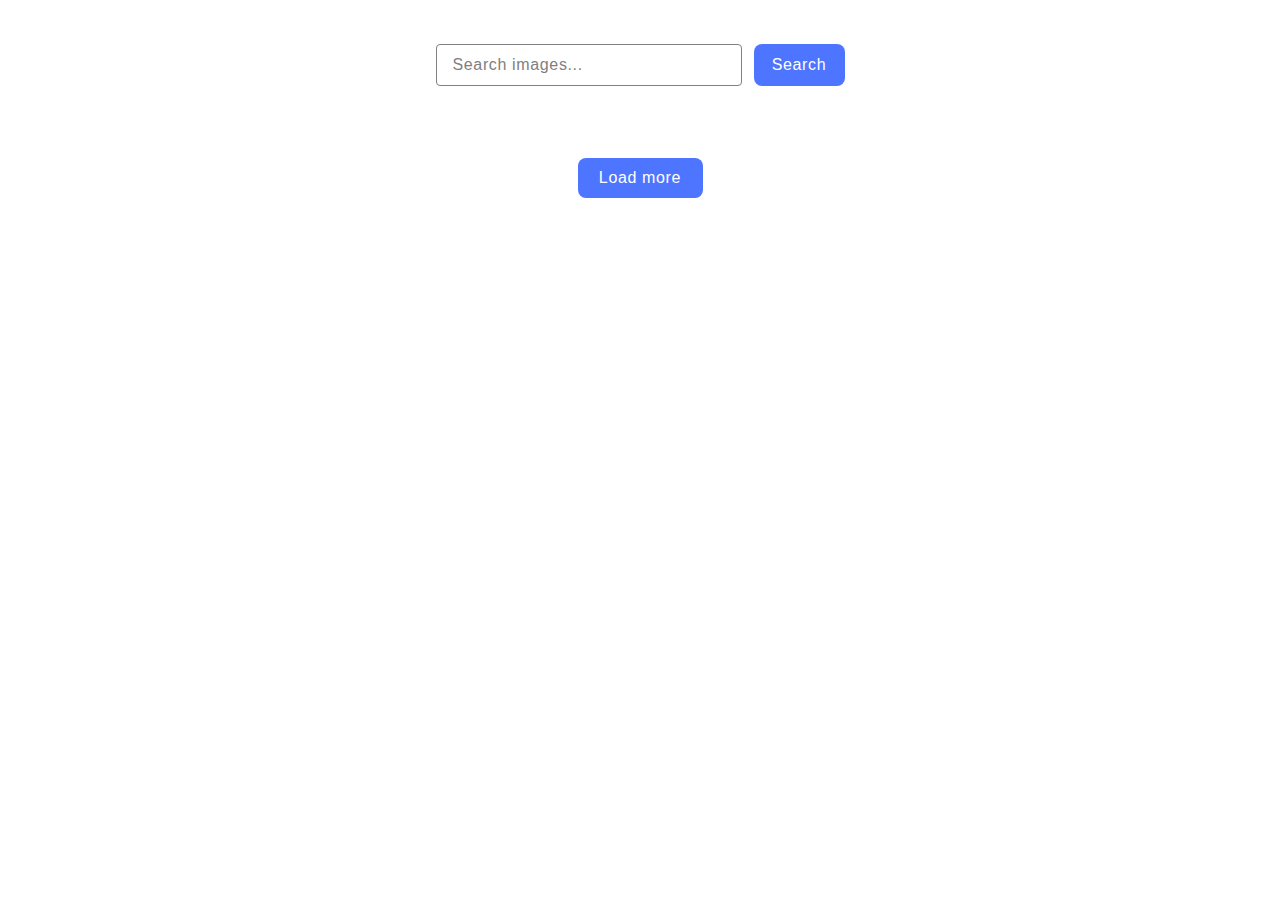
==== src/index.html @ 83d57af9 "first" ====
<!DOCTYPE html>
<html lang="en">
  <head>
    <meta charset="UTF-8" />
    <link rel="icon" type="image/svg+xml" href="/favicon.svg" />
    <meta name="viewport" content="width=device-width, initial-scale=1.0" />
    <title>Homework12</title>
    <link rel="stylesheet" href="./css/reset.css" />
    <link rel="stylesheet" href="./css/homework.css" />
  </head>
  <body>
    <section class="container">
      <div class="form-div">
        <form class="form">
          <input
            type="text"
            class="form-input"
            name="searchInput"
            placeholder="Search images..."
          />
          <button type="submit" class="form-button">Search</button>
        </form>
      </div>
      <ul class="gallery"></ul>

      <button type="submit" class="load-button">Load more</button>



    </section>
  <!-- <script type="module" src="/src/js/render-functions.js"></script> -->
    <script type="module" src="./main.js"></script>
  </body>
</html>
---- src/css/homework.css ----
.container {
  width: 100%;
  display: flex;
  justify-content: center;
  align-items: center;
  flex-direction: column;
}

.form-div {
  width: 100%;
  display: flex;
  justify-content: center;
  align-items: center;
}

.form {
  margin-top: 36px;
  margin-bottom: 36px;
  margin-left: auto;
  margin-right: auto;
}

.form-input {
  border: 1px solid #808080;
  border-radius: 4px;
  width: 272px;
  background-color: #fff;
  font-family: 'Montserrat', sans-serif;
  font-weight: 400;
  font-size: 16px;
  line-height: 1.5;
  letter-spacing: 0.04em;
  color: #808080;
  padding: 8px 16px;
  margin-right: 8px;
}

.form-input:hover {
  border: 1px solid #000;
}

.form-input:pressed {
  border: 1px solid #4e75ff;
}

.form-input::placeholder {
  font-family: 'Montserrat', sans-serif;
  font-weight: 400;
  font-size: 16px;
  line-height: 1.5;
  letter-spacing: 0.04em;
  color: #808080;
}

.form-button {
  border-radius: 8px;
  border: none;
  padding: 8px 16px;
  width: 91px;
  height: 42px;
  background-color: #4e75ff;
  font-family: 'Montserrat', sans-serif;
  font-weight: 500;
  font-size: 16px;
  line-height: 1.5;
  letter-spacing: 0.04em;
  color: #fff;
}

.form-button:hover {
  background-color: #6c8cff;
}

.gallery {
  display: flex;
  flex-wrap: wrap;
  column-gap: 24px;
  row-gap: 24px;
  justify-content: center;
  align-items: center;
  margin-bottom: 36px;
}

.gallery-item {
  border: 1px solid #808080;
}

.gallery-image {
  width: 360px;
  height: 152px;
  object-fit: cover;
}

.options-div {
  display: flex;
  gap: 36px;
  justify-content: center;
  align-items: center;
  width: 360px;
  height: 48px;
  background-color: #fff;
}

.item-div {
  display: flex;
  flex-direction: column;
  justify-content: center;
  align-items: center;
}

.item-div-name {
  font-family: 'Montserrat', sans-serif;
  font-weight: 600;
  font-size: 12px;
  line-height: 1.33333;
  letter-spacing: 0.04em;
  color: #2e2f42;
}

.item-div-text {
  font-family: 'Montserrat', sans-serif;
  font-weight: 400;
  font-size: 12px;
  line-height: 2;
  letter-spacing: 0.04em;
  color: #2e2f42;
}

.modal {
  cursor: pointer;
}

.loader {
  position: relative;
  width: 100px;
  height: 100px;
  margin-bottom: 36px;
}

.loader:before,
.loader:after {
  content: '';
  border-radius: 50%;
  position: absolute;
  inset: 0;
  box-shadow: 0 0 10px 2px rgba(0, 0, 0, 0.3) inset;
}

.loader:after {
  box-shadow: 0 2px 0 #4e75ff inset;
  animation: rotate 2s linear infinite;
}

@keyframes rotate {
  0% {
    transform: rotate(0);
  }
  100% {
    transform: rotate(360deg);
  }
}

.load-button {
  border: none;
  border-radius: 8px;
padding: 8px 16px;
width: 125px;
height: 40px;
background-color: #4e75ff;
font-family: "Montserrat", sans-serif;
font-weight: 500;
font-size: 16px;
line-height: 1.5;
letter-spacing: 0.04em;
color: #fff;
}

.hidden {
  display: none;
  opacity: 0;
}
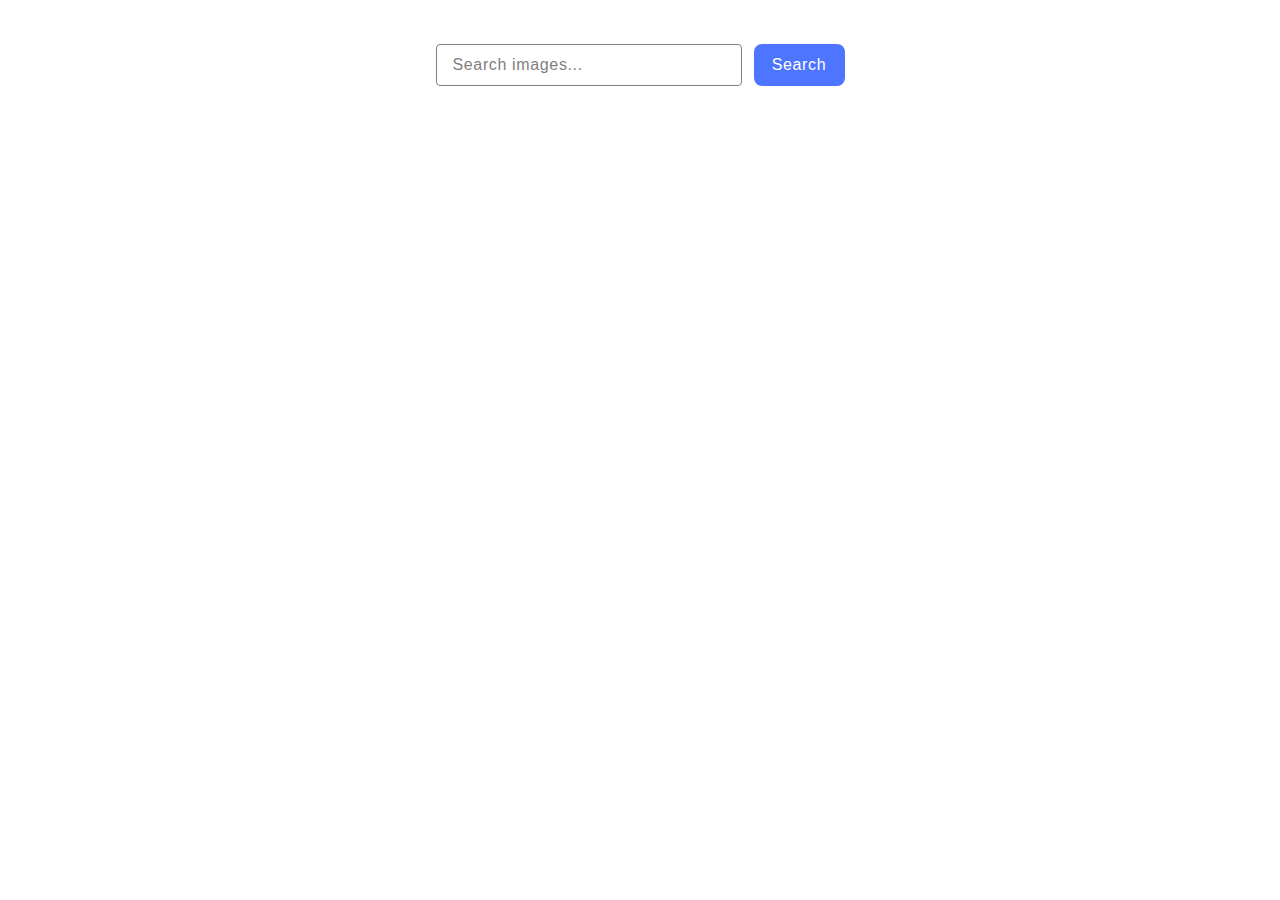
==== commit b821945f: "fin1" ====
--- a/src/index.html
+++ b/src/index.html
@@ -22,13 +22,8 @@
         </form>
       </div>
       <ul class="gallery"></ul>
-
-      <button type="submit" class="load-button">Load more</button>
-
-
-
+      <button type="submit" class="load-button hidden">Load more</button>
     </section>
-  <!-- <script type="module" src="/src/js/render-functions.js"></script> -->
     <script type="module" src="./main.js"></script>
   </body>
 </html>
--- a/src/css/homework.css
+++ b/src/css/homework.css
@@ -163,16 +163,17 @@
 .load-button {
   border: none;
   border-radius: 8px;
-padding: 8px 16px;
-width: 125px;
-height: 40px;
-background-color: #4e75ff;
-font-family: "Montserrat", sans-serif;
-font-weight: 500;
-font-size: 16px;
-line-height: 1.5;
-letter-spacing: 0.04em;
-color: #fff;
+  padding: 8px 16px;
+  width: 125px;
+  height: 40px;
+  background-color: #4e75ff;
+  font-family: 'Montserrat', sans-serif;
+  font-weight: 500;
+  font-size: 16px;
+  line-height: 1.5;
+  letter-spacing: 0.04em;
+  color: #fff;
+  margin-bottom: 36px;
 }
 
 .hidden {
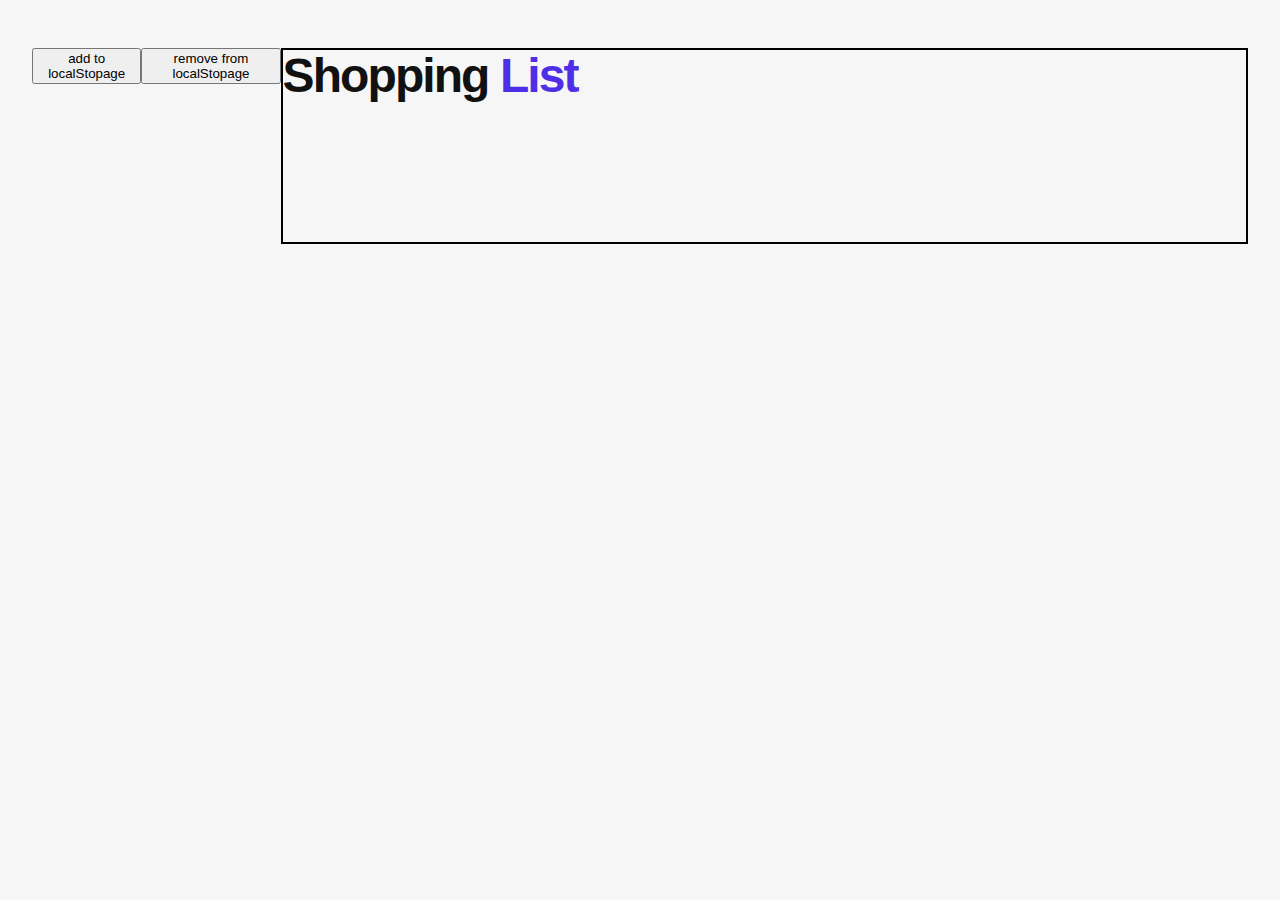
==== commit 8021bf3c: "js-project-first-start" ====
--- a/src/index.html
+++ b/src/index.html
@@ -1,4 +1,82 @@
 <!DOCTYPE html>
+<html lang="en">
+  <head>
+    <meta charset="UTF-8" />
+    <link rel="icon" type="image/svg+xml" href="/favicon.svg" />
+    <meta name="viewport" content="width=device-width, initial-scale=1.0" />
+    <title>Vanilla App Template</title>
+    <link rel="stylesheet" href="./css/homework.css" />
+  </head>
+  <body>
+
+<section class="container shopping-list-container">
+  <button class="techbutton">add to localStopage</button>
+  <button class="techbuttondel">remove from localStopage</button>
+        <div class="shopping-list">
+          <h1 class="shopping-list-title">
+            Shopping <span class="shopping-list-title-span">List</span>
+          </h1>
+          <!-- <p class="shopping-list-text">
+            This page is empty, add some books and proceed to order.
+          </p>
+          
+          <img
+            srcset="
+              ./img/empy-books-tab-desk-1x.png 1x,
+              ./img/empy-books-tab-desk-2x.png 2x
+            "
+            class="shopping-list-img"
+            src="./img/empty-books-mob.png"
+            alt="a lot of books"
+          /> -->
+        </div>
+      </section>
+
+
+
+    <script type="module" src="./main.js"></script>
+  </body>
+</html>
+
+
+
+
+
+
+
+
+
+
+
+
+
+
+
+
+
+
+
+
+
+
+
+
+
+
+
+
+
+
+
+
+
+
+
+
+
+
+
+<!-- <!DOCTYPE html>
 <html lang="en">
   <head>
     <meta charset="UTF-8" />
@@ -26,4 +104,4 @@
     </section>
     <script type="module" src="./main.js"></script>
   </body>
-</html>
+</html> -->
--- a/src/css/homework.css
+++ b/src/css/homework.css
@@ -1,4 +1,488 @@
+body {
+  background-color: #f6f6f6;
+  box-sizing: border-box;
+}
+
+h1,
+h2,
+h3,
+h4,
+h5,
+h6,
+p {
+  margin: 0;
+  padding: 0;
+}
+
+img {
+  display: block;
+  max-width: 100%;
+  height: auto;
+}
+
+
+/* ===============Styles reset2============================ */
+h1,
+h2,
+h3,
+h4,
+h5,
+h6,
+p {
+  margin: 0;
+}
+
+p:last-child {
+  margin-bottom: 0;
+}
+
+ul {
+  margin: 0;
+  padding: 0;
+  list-style: none;
+}
+
+a {
+  color: currentColor;
+  text-decoration: none;
+}
+
+button {
+  cursor: pointer;
+}
+
+img {
+  display: block;
+  max-width: 100%;
+  height: auto;
+}
+
+ul {
+  list-style-type: none;
+}
+
+main {
+  background-color: #e0e0e0;
+}
+
+
+
+
+
+
+/* ===============Styles shopping-list empty============================ */
+
 .container {
+  max-width: 375px;
+  margin: 0 auto;
+  padding: 40px 20px 80px;
+}
+
+.shopping-list-container {
+  align-items: flex-start;
+  padding-bottom: 40px;
+  display: flex;
+}
+
+.shopping-list {
+  width: 100%;
+  border: 2px solid black;
+}
+.shopping-list-title {
+  font-family: "DM Sans", sans-serif;
+  font-weight: 700;
+  font-size: 32px;
+  line-height: 1.19;
+  letter-spacing: -0.04em;
+  color: #111;
+  margin-bottom: 120px;
+}
+.shopping-list-title-span {
+  font-family: "DM Sans", sans-serif;
+  font-size: 32px;
+  line-height: 1.19;
+  letter-spacing: -0.04em;
+  color: #4f2ee8;
+  padding: 0;
+}
+.shopping-list-text {
+  font-family: "DM Sans", sans-serif;
+  font-weight: 400;
+  font-size: 14px;
+  line-height: 1.28571;
+  letter-spacing: -0.02em;
+  text-align: center;
+  color: rgba(0, 0, 0, 0.6);
+  margin: 0 auto;
+  margin-bottom: 14px;
+  width: 244px;
+}
+
+.shopping-list-img {
+  width: 265px;
+  height: 198px;
+  margin: 0 auto;
+}
+
+/* from 768px */
+
+@media screen and (min-width: 768px) {
+  .container {
+    max-width: 768px;
+  }
+
+  .shopping-list-title {
+    font-size: 48px;
+    line-height: 1.08333;
+    letter-spacing: -0.04em;
+    margin-bottom: 140px;
+  }
+
+  .shopping-list-title-span {
+    font-size: 48px;
+    line-height: 1.08333;
+    letter-spacing: -0.04em;
+  }
+
+  .shopping-list-text {
+    font-size: 18px;
+    line-height: 1.33333;
+    letter-spacing: -0.02em;
+    margin-bottom: 20px;
+  }
+  .shopping-list-img {
+    width: 322px;
+    height: 241px;
+  }
+}
+
+/* from 1280px */
+
+@media screen and (min-width: 1394px) {
+  .container {
+    min-width: 1394px;
+  }
+}
+
+
+/* ===============Styles shopping-list 2============================ */
+
+
+.books {
+  display: flex;
+  flex-direction: column;
+  gap: 20px;
+}
+.container {
+  max-width: 374.9px;
+  margin: 0 auto;
+  padding: 40px 20px 80px;
+}
+.shoplist-container {
+  align-items: flex-start;
+  padding-bottom: 40px;
+  display: flex;
+}
+.shopping-list {
+  width: 100%;
+}
+.shopping-list-title {
+  font-family: "DM Sans", sans-serif;
+  font-weight: 700;
+  font-size: 32px;
+  line-height: 1.1875;
+  letter-spacing: -0.04em;
+  color: #111;
+}
+.shopping-list-title-span {
+  font-family: "DM Sans", sans-serif;
+  font-weight: 700;
+  font-size: 32px;
+  line-height: 1.1875;
+  letter-spacing: -0.04em;
+  color: #4f2ee8;
+}
+.shopinglist-cart {
+}
+.shoppinglist-list {
+  height: 740px;
+  width: 100%;
+  flex-direction: column;
+  gap: 20px;
+  margin-top: 40px;
+  display: flex;
+}
+.shoppinglist-book {
+  background: #fff;
+  border: 2px solid #4f2ee866;
+  border-radius: 16px;
+  gap: 14px;
+  padding: 14px;
+  display: flex;
+  position: relative;
+  overflow: hidden;
+}
+.shoppinglist-book-image {
+  min-width: 100px;
+  height: 142px;
+  object-fit: cover;
+  border-radius: 8px;
+}
+.shoppinglist-cart-content {
+  width: 100%;
+  flex-direction: column;
+  display: flex;
+}
+.shoppinglist-book-title {
+  max-width: 144px;
+  width: 100%;
+  letter-spacing: -0.04em;
+  text-transform: uppercase;
+  white-space: nowrap;
+  text-overflow: ellipsis;
+  color: #111;
+  font-size: 16px;
+  font-weight: 700;
+  line-height: 1.12;
+  display: block;
+  overflow: hidden;
+  font-family: "DM Sans", sans-serif;
+}
+.shoppinglist-book-category {
+  max-width: 156px;
+  letter-spacing: 0.03em;
+  white-space: nowrap;
+  text-overflow: ellipsis;
+  color: #b4afaf;
+  margin-top: 4px;
+  font-size: 12px;
+  font-weight: 400;
+  line-height: 1.17;
+  display: block;
+  overflow: hidden;
+  font-family: "DM Sans", sans-serif;
+}
+.shoppinglist-book-description {
+  width: 100%;
+  max-width: 193px;
+  max-height: 68px;
+  letter-spacing: -0.04em;
+  -webkit-line-clamp: 3;
+  max-height: 3.9em;
+  text-overflow: ellipsis;
+  color: #111;
+  -webkit-box-orient: vertical;
+  margin-top: 8px;
+  font-size: 14px;
+  font-weight: 400;
+  line-height: 1.29;
+  display: -webkit-box;
+  overflow: hidden;
+  font-family: "DM Sans", sans-serif;
+}
+.shoppinglist-low-div {
+  flex-grow: 1;
+  justify-content: space-between;
+  align-items: flex-end;
+  margin-top: 14px;
+  display: flex;
+}
+.shoppinglist-book-author {
+  max-width: 95px;
+  letter-spacing: -0.04em;
+  white-space: nowrap;
+  text-overflow: ellipsis;
+  color: #b4afaf;
+  font-size: 12px;
+  font-style: italic;
+  font-weight: 400;
+  line-height: 1.17;
+  overflow: hidden;
+  font-family: "DM Sans", sans-serif;
+}
+.shoppinglist-book-low-ul {
+  filter: grayscale();
+  align-items: center;
+  gap: 8px;
+  display: flex;
+}
+.shoppinglist-book-low-li-amazon {
+}
+.shopping-amazon-link {
+}
+.shopping-listamazon-img {
+  width: 32px;
+  height: 11px;
+}
+.shoppinglist-book-low-li-apple {
+}
+.shopping-apple-link {
+}
+.shopping-apple-img {
+  width: 16px;
+  height: 16px;
+}
+
+.shoppinglist-book-deletebutton {
+  z-index: 10;
+  width: 28px;
+  height: 28px;
+  fill: #fff;
+  cursor: pointer;
+  background-color: #4f2ee8;
+  border: none;
+  border-radius: 50%;
+  justify-content: center;
+  align-items: center;
+  padding: 6px;
+  transition: background-color 0.5s cubic-bezier(0.4, 0, 0.2, 1);
+  display: flex;
+  position: absolute;
+  top: 14px;
+  right: 14px;
+}
+.shoppinglist-btn-svg {
+  pointer-events: none;
+  margin: 0;
+  padding: 0;
+  display: block;
+}
+
+/* ===================from 768px==================================== */
+
+@media screen and (min-width: 768px) {
+  .container {
+    max-width: 1023.9px;
+    padding: 40px 32px 100px;
+  }
+  .shoplist-container {
+    margin-top: 0;
+  }
+  .shopping-list-title {
+    font-size: 48px;
+    line-height: 1.08;
+  }
+  .shopping-list-title-span {
+    font-size: 48px;
+    line-height: 1.08;
+  }
+
+  .shoppinglist-list {
+    height: 679px;
+  }
+  .shoppinglist-book {
+    gap: 24px;
+    padding: 24px;
+  }
+  .shoppinglist-book-image {
+    min-width: 116px;
+    height: 165px;
+  }
+  .shoppinglist-book-title {
+    max-width: 460px;
+  }
+  .shoppinglist-book-category {
+    max-width: 460px;
+  }
+  .shoppinglist-book-description {
+    max-width: none;
+    max-height: 68px;
+    margin-top: 14px;
+  }
+  .shoppinglist-low-div {
+    margin-top: 32px;
+  }
+  .shoppinglist-book-low-ul {
+    gap: 16px;
+  }
+  .shopping-listamazon-img {
+    width: 48px;
+    height: 15px;
+  }
+  .shopping-apple-img {
+    width: 28px;
+    height: 27px;
+  }
+  .shoppinglist-book-deletebutton {
+    width: 34px;
+    height: 34px;
+    padding: 8px;
+    top: 24px;
+    right: 24px;
+  }
+}
+
+/* ===================from 1024px==================================== */
+
+@media screen and (min-width: 1024px) {
+  .shoplist-container {
+    gap: 40px;
+  }
+  .container {
+    max-width: 1440px;
+    padding: 40px 24px 100px;
+  }
+  .shoppinglist-book-title {
+    max-width: 745px;
+  }
+  .shoppinglist-book-category {
+    max-width: 745px;
+  }
+  /* =====пример support ============= */
+  .suppurt-box {
+    height: 474px;
+    width: 356px;
+    box-shadow: 0 10px 10px 0 rgba(245, 245, 247, 0.1);
+    background: radial-gradient(
+      189.32% 190.93% at 59.76% -23.42%,
+      rgb(79, 46, 232) 18.02733987569809%,
+      rgb(255, 255, 255) 100%
+    );
+    border-radius: 16px;
+    padding: 24px 40px;
+  }
+}
+
+
+
+
+
+
+
+
+
+
+
+
+
+
+
+
+
+
+
+
+
+
+
+
+
+
+
+
+
+
+
+
+
+
+
+
+
+
+
+
+/* .container {
   width: 100%;
   display: flex;
   justify-content: center;
@@ -179,4 +663,4 @@
 .hidden {
   display: none;
   opacity: 0;
-}
+} */
--- a/src/css/homework.css
+++ b/src/css/homework.css
@@ -1,4 +1,488 @@
+body {
+  background-color: #f6f6f6;
+  box-sizing: border-box;
+}
+
+h1,
+h2,
+h3,
+h4,
+h5,
+h6,
+p {
+  margin: 0;
+  padding: 0;
+}
+
+img {
+  display: block;
+  max-width: 100%;
+  height: auto;
+}
+
+
+/* ===============Styles reset2============================ */
+h1,
+h2,
+h3,
+h4,
+h5,
+h6,
+p {
+  margin: 0;
+}
+
+p:last-child {
+  margin-bottom: 0;
+}
+
+ul {
+  margin: 0;
+  padding: 0;
+  list-style: none;
+}
+
+a {
+  color: currentColor;
+  text-decoration: none;
+}
+
+button {
+  cursor: pointer;
+}
+
+img {
+  display: block;
+  max-width: 100%;
+  height: auto;
+}
+
+ul {
+  list-style-type: none;
+}
+
+main {
+  background-color: #e0e0e0;
+}
+
+
+
+
+
+
+/* ===============Styles shopping-list empty============================ */
+
 .container {
+  max-width: 375px;
+  margin: 0 auto;
+  padding: 40px 20px 80px;
+}
+
+.shopping-list-container {
+  align-items: flex-start;
+  padding-bottom: 40px;
+  display: flex;
+}
+
+.shopping-list {
+  width: 100%;
+  border: 2px solid black;
+}
+.shopping-list-title {
+  font-family: "DM Sans", sans-serif;
+  font-weight: 700;
+  font-size: 32px;
+  line-height: 1.19;
+  letter-spacing: -0.04em;
+  color: #111;
+  margin-bottom: 120px;
+}
+.shopping-list-title-span {
+  font-family: "DM Sans", sans-serif;
+  font-size: 32px;
+  line-height: 1.19;
+  letter-spacing: -0.04em;
+  color: #4f2ee8;
+  padding: 0;
+}
+.shopping-list-text {
+  font-family: "DM Sans", sans-serif;
+  font-weight: 400;
+  font-size: 14px;
+  line-height: 1.28571;
+  letter-spacing: -0.02em;
+  text-align: center;
+  color: rgba(0, 0, 0, 0.6);
+  margin: 0 auto;
+  margin-bottom: 14px;
+  width: 244px;
+}
+
+.shopping-list-img {
+  width: 265px;
+  height: 198px;
+  margin: 0 auto;
+}
+
+/* from 768px */
+
+@media screen and (min-width: 768px) {
+  .container {
+    max-width: 768px;
+  }
+
+  .shopping-list-title {
+    font-size: 48px;
+    line-height: 1.08333;
+    letter-spacing: -0.04em;
+    margin-bottom: 140px;
+  }
+
+  .shopping-list-title-span {
+    font-size: 48px;
+    line-height: 1.08333;
+    letter-spacing: -0.04em;
+  }
+
+  .shopping-list-text {
+    font-size: 18px;
+    line-height: 1.33333;
+    letter-spacing: -0.02em;
+    margin-bottom: 20px;
+  }
+  .shopping-list-img {
+    width: 322px;
+    height: 241px;
+  }
+}
+
+/* from 1280px */
+
+@media screen and (min-width: 1394px) {
+  .container {
+    min-width: 1394px;
+  }
+}
+
+
+/* ===============Styles shopping-list 2============================ */
+
+
+.books {
+  display: flex;
+  flex-direction: column;
+  gap: 20px;
+}
+.container {
+  max-width: 374.9px;
+  margin: 0 auto;
+  padding: 40px 20px 80px;
+}
+.shoplist-container {
+  align-items: flex-start;
+  padding-bottom: 40px;
+  display: flex;
+}
+.shopping-list {
+  width: 100%;
+}
+.shopping-list-title {
+  font-family: "DM Sans", sans-serif;
+  font-weight: 700;
+  font-size: 32px;
+  line-height: 1.1875;
+  letter-spacing: -0.04em;
+  color: #111;
+}
+.shopping-list-title-span {
+  font-family: "DM Sans", sans-serif;
+  font-weight: 700;
+  font-size: 32px;
+  line-height: 1.1875;
+  letter-spacing: -0.04em;
+  color: #4f2ee8;
+}
+.shopinglist-cart {
+}
+.shoppinglist-list {
+  height: 740px;
+  width: 100%;
+  flex-direction: column;
+  gap: 20px;
+  margin-top: 40px;
+  display: flex;
+}
+.shoppinglist-book {
+  background: #fff;
+  border: 2px solid #4f2ee866;
+  border-radius: 16px;
+  gap: 14px;
+  padding: 14px;
+  display: flex;
+  position: relative;
+  overflow: hidden;
+}
+.shoppinglist-book-image {
+  min-width: 100px;
+  height: 142px;
+  object-fit: cover;
+  border-radius: 8px;
+}
+.shoppinglist-cart-content {
+  width: 100%;
+  flex-direction: column;
+  display: flex;
+}
+.shoppinglist-book-title {
+  max-width: 144px;
+  width: 100%;
+  letter-spacing: -0.04em;
+  text-transform: uppercase;
+  white-space: nowrap;
+  text-overflow: ellipsis;
+  color: #111;
+  font-size: 16px;
+  font-weight: 700;
+  line-height: 1.12;
+  display: block;
+  overflow: hidden;
+  font-family: "DM Sans", sans-serif;
+}
+.shoppinglist-book-category {
+  max-width: 156px;
+  letter-spacing: 0.03em;
+  white-space: nowrap;
+  text-overflow: ellipsis;
+  color: #b4afaf;
+  margin-top: 4px;
+  font-size: 12px;
+  font-weight: 400;
+  line-height: 1.17;
+  display: block;
+  overflow: hidden;
+  font-family: "DM Sans", sans-serif;
+}
+.shoppinglist-book-description {
+  width: 100%;
+  max-width: 193px;
+  max-height: 68px;
+  letter-spacing: -0.04em;
+  -webkit-line-clamp: 3;
+  max-height: 3.9em;
+  text-overflow: ellipsis;
+  color: #111;
+  -webkit-box-orient: vertical;
+  margin-top: 8px;
+  font-size: 14px;
+  font-weight: 400;
+  line-height: 1.29;
+  display: -webkit-box;
+  overflow: hidden;
+  font-family: "DM Sans", sans-serif;
+}
+.shoppinglist-low-div {
+  flex-grow: 1;
+  justify-content: space-between;
+  align-items: flex-end;
+  margin-top: 14px;
+  display: flex;
+}
+.shoppinglist-book-author {
+  max-width: 95px;
+  letter-spacing: -0.04em;
+  white-space: nowrap;
+  text-overflow: ellipsis;
+  color: #b4afaf;
+  font-size: 12px;
+  font-style: italic;
+  font-weight: 400;
+  line-height: 1.17;
+  overflow: hidden;
+  font-family: "DM Sans", sans-serif;
+}
+.shoppinglist-book-low-ul {
+  filter: grayscale();
+  align-items: center;
+  gap: 8px;
+  display: flex;
+}
+.shoppinglist-book-low-li-amazon {
+}
+.shopping-amazon-link {
+}
+.shopping-listamazon-img {
+  width: 32px;
+  height: 11px;
+}
+.shoppinglist-book-low-li-apple {
+}
+.shopping-apple-link {
+}
+.shopping-apple-img {
+  width: 16px;
+  height: 16px;
+}
+
+.shoppinglist-book-deletebutton {
+  z-index: 10;
+  width: 28px;
+  height: 28px;
+  fill: #fff;
+  cursor: pointer;
+  background-color: #4f2ee8;
+  border: none;
+  border-radius: 50%;
+  justify-content: center;
+  align-items: center;
+  padding: 6px;
+  transition: background-color 0.5s cubic-bezier(0.4, 0, 0.2, 1);
+  display: flex;
+  position: absolute;
+  top: 14px;
+  right: 14px;
+}
+.shoppinglist-btn-svg {
+  pointer-events: none;
+  margin: 0;
+  padding: 0;
+  display: block;
+}
+
+/* ===================from 768px==================================== */
+
+@media screen and (min-width: 768px) {
+  .container {
+    max-width: 1023.9px;
+    padding: 40px 32px 100px;
+  }
+  .shoplist-container {
+    margin-top: 0;
+  }
+  .shopping-list-title {
+    font-size: 48px;
+    line-height: 1.08;
+  }
+  .shopping-list-title-span {
+    font-size: 48px;
+    line-height: 1.08;
+  }
+
+  .shoppinglist-list {
+    height: 679px;
+  }
+  .shoppinglist-book {
+    gap: 24px;
+    padding: 24px;
+  }
+  .shoppinglist-book-image {
+    min-width: 116px;
+    height: 165px;
+  }
+  .shoppinglist-book-title {
+    max-width: 460px;
+  }
+  .shoppinglist-book-category {
+    max-width: 460px;
+  }
+  .shoppinglist-book-description {
+    max-width: none;
+    max-height: 68px;
+    margin-top: 14px;
+  }
+  .shoppinglist-low-div {
+    margin-top: 32px;
+  }
+  .shoppinglist-book-low-ul {
+    gap: 16px;
+  }
+  .shopping-listamazon-img {
+    width: 48px;
+    height: 15px;
+  }
+  .shopping-apple-img {
+    width: 28px;
+    height: 27px;
+  }
+  .shoppinglist-book-deletebutton {
+    width: 34px;
+    height: 34px;
+    padding: 8px;
+    top: 24px;
+    right: 24px;
+  }
+}
+
+/* ===================from 1024px==================================== */
+
+@media screen and (min-width: 1024px) {
+  .shoplist-container {
+    gap: 40px;
+  }
+  .container {
+    max-width: 1440px;
+    padding: 40px 24px 100px;
+  }
+  .shoppinglist-book-title {
+    max-width: 745px;
+  }
+  .shoppinglist-book-category {
+    max-width: 745px;
+  }
+  /* =====пример support ============= */
+  .suppurt-box {
+    height: 474px;
+    width: 356px;
+    box-shadow: 0 10px 10px 0 rgba(245, 245, 247, 0.1);
+    background: radial-gradient(
+      189.32% 190.93% at 59.76% -23.42%,
+      rgb(79, 46, 232) 18.02733987569809%,
+      rgb(255, 255, 255) 100%
+    );
+    border-radius: 16px;
+    padding: 24px 40px;
+  }
+}
+
+
+
+
+
+
+
+
+
+
+
+
+
+
+
+
+
+
+
+
+
+
+
+
+
+
+
+
+
+
+
+
+
+
+
+
+
+
+
+
+/* .container {
   width: 100%;
   display: flex;
   justify-content: center;
@@ -179,4 +663,4 @@
 .hidden {
   display: none;
   opacity: 0;
-}
+} */
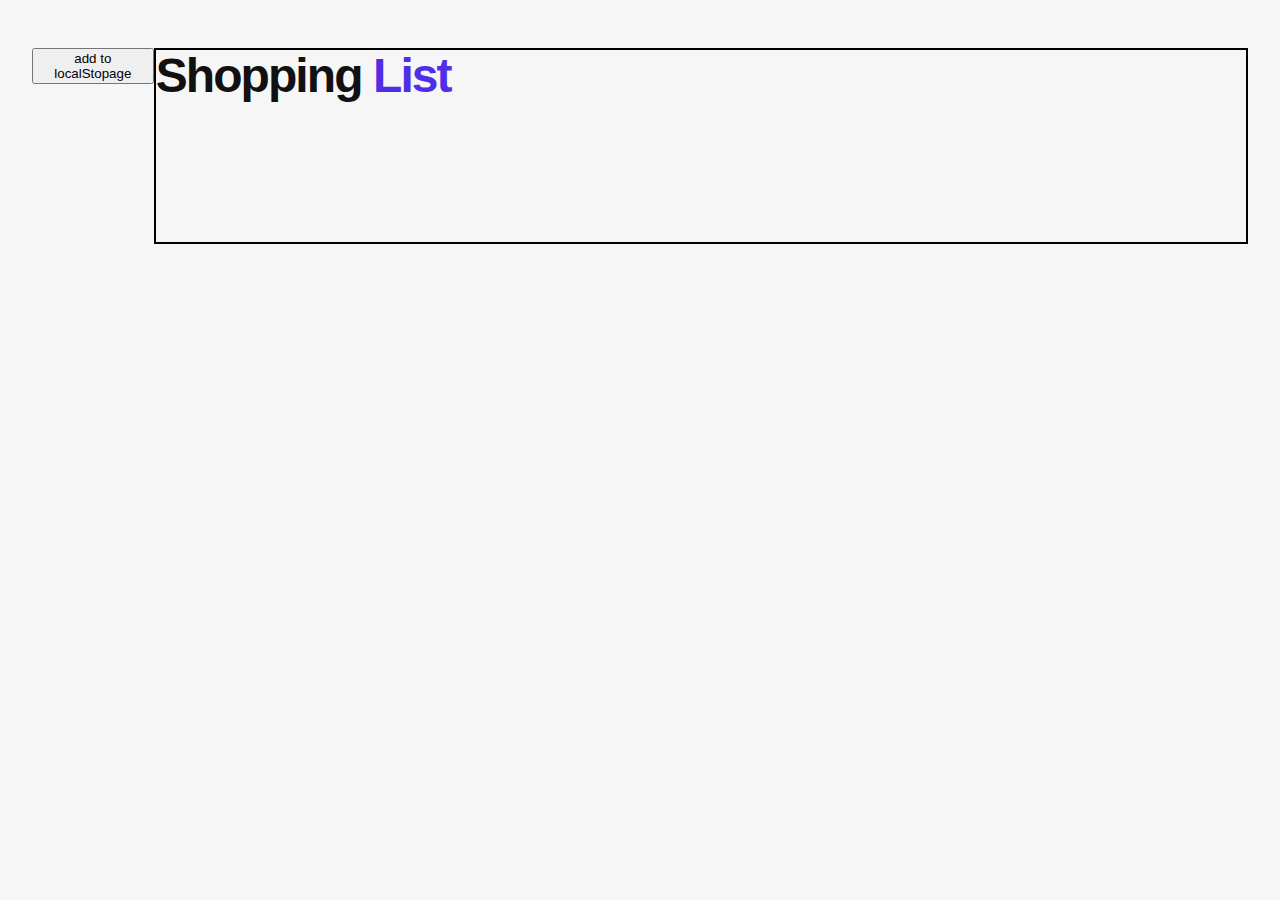
==== commit 64703f6a: "third" ====
--- a/src/index.html
+++ b/src/index.html
@@ -11,7 +11,7 @@
 
 <section class="container shopping-list-container">
   <button class="techbutton">add to localStopage</button>
-  <button class="techbuttondel">remove from localStopage</button>
+  <!-- <button class="techbuttondel">remove from localStopage</button> -->
         <div class="shopping-list">
           <h1 class="shopping-list-title">
             Shopping <span class="shopping-list-title-span">List</span>
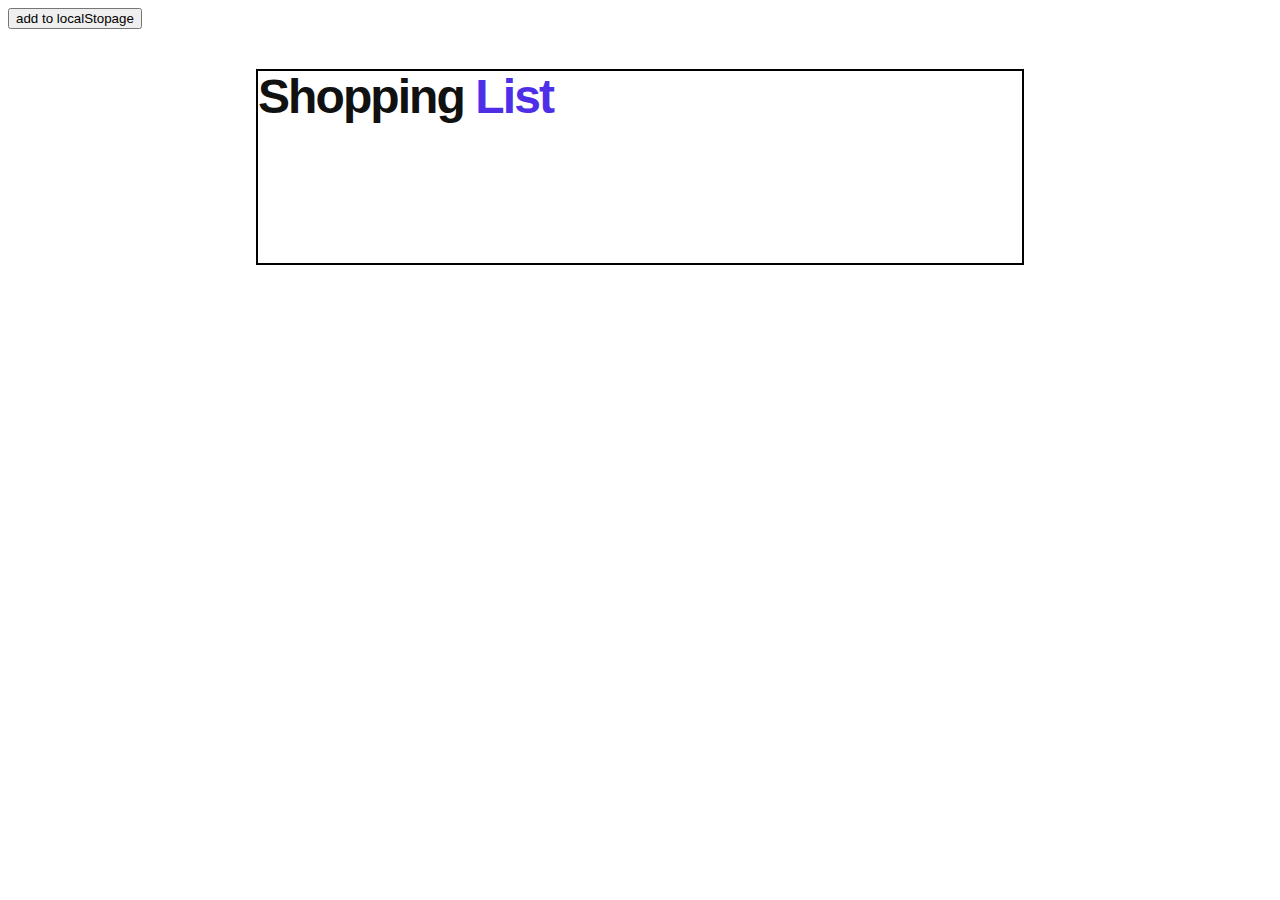
==== commit 000ef8fd: "add newhtml" ====
--- a/src/index.html
+++ b/src/index.html
@@ -9,29 +9,28 @@
   </head>
   <body>
 
+    <button class="techbutton">add to localStopage</button>
+
+    
 <section class="container shopping-list-container">
-  <button class="techbutton">add to localStopage</button>
-  <!-- <button class="techbuttondel">remove from localStopage</button> -->
-        <div class="shopping-list">
-          <h1 class="shopping-list-title">
-            Shopping <span class="shopping-list-title-span">List</span>
-          </h1>
-          <!-- <p class="shopping-list-text">
-            This page is empty, add some books and proceed to order.
-          </p>
-          
-          <img
-            srcset="
-              ./img/empy-books-tab-desk-1x.png 1x,
-              ./img/empy-books-tab-desk-2x.png 2x
-            "
-            class="shopping-list-img"
-            src="./img/empty-books-mob.png"
-            alt="a lot of books"
-          /> -->
-        </div>
-      </section>
-
+  <div class="shopping-list">
+    <h1 class="shopping-list-title">
+      Shopping <span class="shopping-list-title-span">List</span>
+    </h1>
+    <!-- <p class="shopping-list-text">
+      This page is empty, add some books and proceed to order.
+    </p>
+    <img
+      srcset="
+        ./img/shopping-list/empy-books-tab-desk-1x.png 1x,
+        ./img/shopping-list/empy-books-tab-desk-2x.png 2x
+      "
+      class="shopping-list-img"
+      src="./img/shopping-list/empty-books-mob.png"
+      alt="a lot of books"
+    /> -->
+  </div>
+</section>
 
 
     <script type="module" src="./main.js"></script>
@@ -73,7 +72,7 @@
 
 
 
-
+<!-- ДОМАШКА12 -->
 
 
 <!-- <!DOCTYPE html>
--- a/src/css/homework.css
+++ b/src/css/homework.css
@@ -1,8 +1,4 @@
-body {
-  background-color: #f6f6f6;
-  box-sizing: border-box;
-}
-
+/* Reset styles */
 h1,
 h2,
 h3,
@@ -11,7 +7,25 @@
 h6,
 p {
   margin: 0;
+}
+
+p:last-child {
+  margin-bottom: 0;
+}
+
+ul {
+  margin: 0;
   padding: 0;
+  list-style: none;
+}
+
+a {
+  color: currentColor;
+  text-decoration: none;
+}
+
+button {
+  cursor: pointer;
 }
 
 img {
@@ -21,153 +35,7 @@
 }
 
 
-/* ===============Styles reset2============================ */
-h1,
-h2,
-h3,
-h4,
-h5,
-h6,
-p {
-  margin: 0;
-}
-
-p:last-child {
-  margin-bottom: 0;
-}
-
-ul {
-  margin: 0;
-  padding: 0;
-  list-style: none;
-}
-
-a {
-  color: currentColor;
-  text-decoration: none;
-}
-
-button {
-  cursor: pointer;
-}
-
-img {
-  display: block;
-  max-width: 100%;
-  height: auto;
-}
-
-ul {
-  list-style-type: none;
-}
-
-main {
-  background-color: #e0e0e0;
-}
-
-
-
-
-
-
-/* ===============Styles shopping-list empty============================ */
-
-.container {
-  max-width: 375px;
-  margin: 0 auto;
-  padding: 40px 20px 80px;
-}
-
-.shopping-list-container {
-  align-items: flex-start;
-  padding-bottom: 40px;
-  display: flex;
-}
-
-.shopping-list {
-  width: 100%;
-  border: 2px solid black;
-}
-.shopping-list-title {
-  font-family: "DM Sans", sans-serif;
-  font-weight: 700;
-  font-size: 32px;
-  line-height: 1.19;
-  letter-spacing: -0.04em;
-  color: #111;
-  margin-bottom: 120px;
-}
-.shopping-list-title-span {
-  font-family: "DM Sans", sans-serif;
-  font-size: 32px;
-  line-height: 1.19;
-  letter-spacing: -0.04em;
-  color: #4f2ee8;
-  padding: 0;
-}
-.shopping-list-text {
-  font-family: "DM Sans", sans-serif;
-  font-weight: 400;
-  font-size: 14px;
-  line-height: 1.28571;
-  letter-spacing: -0.02em;
-  text-align: center;
-  color: rgba(0, 0, 0, 0.6);
-  margin: 0 auto;
-  margin-bottom: 14px;
-  width: 244px;
-}
-
-.shopping-list-img {
-  width: 265px;
-  height: 198px;
-  margin: 0 auto;
-}
-
-/* from 768px */
-
-@media screen and (min-width: 768px) {
-  .container {
-    max-width: 768px;
-  }
-
-  .shopping-list-title {
-    font-size: 48px;
-    line-height: 1.08333;
-    letter-spacing: -0.04em;
-    margin-bottom: 140px;
-  }
-
-  .shopping-list-title-span {
-    font-size: 48px;
-    line-height: 1.08333;
-    letter-spacing: -0.04em;
-  }
-
-  .shopping-list-text {
-    font-size: 18px;
-    line-height: 1.33333;
-    letter-spacing: -0.02em;
-    margin-bottom: 20px;
-  }
-  .shopping-list-img {
-    width: 322px;
-    height: 241px;
-  }
-}
-
-/* from 1280px */
-
-@media screen and (min-width: 1394px) {
-  .container {
-    min-width: 1394px;
-  }
-}
-
-
-/* ===============Styles shopping-list 2============================ */
-
-
+/* Shoping-list-with-books */
 .books {
   display: flex;
   flex-direction: column;
@@ -186,24 +54,24 @@
 .shopping-list {
   width: 100%;
 }
-.shopping-list-title {
-  font-family: "DM Sans", sans-serif;
+.shopping-list-title-books {
+  font-family: 'DM Sans', sans-serif;
   font-weight: 700;
   font-size: 32px;
   line-height: 1.1875;
   letter-spacing: -0.04em;
   color: #111;
 }
-.shopping-list-title-span {
-  font-family: "DM Sans", sans-serif;
+.shopping-list-title-span-books {
+  font-family: 'DM Sans', sans-serif;
   font-weight: 700;
   font-size: 32px;
   line-height: 1.1875;
   letter-spacing: -0.04em;
   color: #4f2ee8;
 }
-.shopinglist-cart {
-}
+/* .shopinglist-cart {
+} */
 .shoppinglist-list {
   height: 740px;
   width: 100%;
@@ -221,7 +89,11 @@
   display: flex;
   position: relative;
   overflow: hidden;
-}
+  flex-shrink: 0;
+}
+/* .dark-shoppinglist-book {
+  background-color: #111;
+} */
 .shoppinglist-book-image {
   min-width: 100px;
   height: 142px;
@@ -246,8 +118,11 @@
   line-height: 1.12;
   display: block;
   overflow: hidden;
-  font-family: "DM Sans", sans-serif;
-}
+  font-family: 'DM Sans', sans-serif;
+}
+/* .dark-shoppinglist-book-title {
+  color: #fff;
+} */
 .shoppinglist-book-category {
   max-width: 156px;
   letter-spacing: 0.03em;
@@ -260,8 +135,9 @@
   line-height: 1.17;
   display: block;
   overflow: hidden;
-  font-family: "DM Sans", sans-serif;
-}
+  font-family: 'DM Sans', sans-serif;
+}
+
 .shoppinglist-book-description {
   width: 100%;
   max-width: 193px;
@@ -278,8 +154,11 @@
   line-height: 1.29;
   display: -webkit-box;
   overflow: hidden;
-  font-family: "DM Sans", sans-serif;
-}
+  font-family: 'DM Sans', sans-serif;
+}
+/* .dark-shoppinglist-book-description {
+  color: #fff;
+} */
 .shoppinglist-low-div {
   flex-grow: 1;
   justify-content: space-between;
@@ -298,7 +177,7 @@
   font-weight: 400;
   line-height: 1.17;
   overflow: hidden;
-  font-family: "DM Sans", sans-serif;
+  font-family: 'DM Sans', sans-serif;
 }
 .shoppinglist-book-low-ul {
   filter: grayscale();
@@ -306,18 +185,21 @@
   gap: 8px;
   display: flex;
 }
-.shoppinglist-book-low-li-amazon {
+/* .shoppinglist-book-low-li-amazon {
 }
 .shopping-amazon-link {
-}
+} */
 .shopping-listamazon-img {
   width: 32px;
   height: 11px;
 }
-.shoppinglist-book-low-li-apple {
+/* .dark-shopping-list-img {
+  background-color: #fff;
+} */
+/* .shoppinglist-book-low-li-apple {
 }
 .shopping-apple-link {
-}
+} */
 .shopping-apple-img {
   width: 16px;
   height: 16px;
@@ -428,7 +310,7 @@
   .shoppinglist-book-category {
     max-width: 745px;
   }
-  /* =====пример support ============= */
+  /* пример support */
   .suppurt-box {
     height: 474px;
     width: 356px;
@@ -443,42 +325,109 @@
   }
 }
 
-
-
-
-
-
-
-
-
-
-
-
-
-
-
-
-
-
-
-
-
-
-
-
-
-
-
-
-
-
-
-
-
-
-
-
-
+/* Shopping-list-empty */
+
+.container {
+  max-width: 375px;
+  margin: 0 auto;
+  padding: 40px 20px 80px;
+}
+
+.shopping-list-container {
+  align-items: flex-start;
+  padding-bottom: 40px;
+  display: flex;
+}
+/* .dark-bg-color-section {
+  background-color: #202024;
+} */
+.shopping-list {
+  width: 100%;
+  border: 2px solid black;
+}
+.shopping-list-title {
+  font-family: 'DM Sans', sans-serif;
+  font-weight: 700;
+  font-size: 32px;
+  line-height: 1.19;
+  letter-spacing: -0.04em;
+  color: #111;
+  margin-bottom: 120px;
+}
+/* .dark-shopping-list-title {
+  color: #fff;
+} */
+.shopping-list-title-span {
+  font-family: 'DM Sans', sans-serif;
+  font-size: 32px;
+  line-height: 1.19;
+  letter-spacing: -0.04em;
+  color: #4f2ee8;
+  padding: 0;
+}
+.shopping-list-text {
+  font-family: 'DM Sans', sans-serif;
+  font-weight: 400;
+  font-size: 14px;
+  line-height: 1.28571;
+  letter-spacing: -0.02em;
+  text-align: center;
+  color: rgba(0, 0, 0, 0.6);
+  margin: 0 auto;
+  margin-bottom: 14px;
+  width: 244px;
+}
+/* .dark-shopping-list-text {
+  color: rgba(255, 255, 255, 0.6);
+} */
+.shopping-list-img {
+  width: 265px;
+  height: 198px;
+  margin: 0 auto;
+}
+
+/* from 768px */
+
+@media screen and (min-width: 768px) {
+  .container {
+    max-width: 768px;
+  }
+
+  .shopping-list-title {
+    font-size: 48px;
+    line-height: 1.08333;
+    letter-spacing: -0.04em;
+    margin-bottom: 140px;
+  }
+
+  .shopping-list-title-span {
+    font-size: 48px;
+    line-height: 1.08333;
+    letter-spacing: -0.04em;
+  }
+
+  .shopping-list-text {
+    font-size: 18px;
+    line-height: 1.33333;
+    letter-spacing: -0.02em;
+    margin-bottom: 20px;
+  }
+  .shopping-list-img {
+    width: 322px;
+    height: 241px;
+  }
+}
+
+/* from 1280px */
+
+@media screen and (min-width: 1394px) {
+  .container {
+    min-width: 1394px;
+  }
+}
+
+
+/* ДОМАШКА12 */
 
 
 
--- a/src/css/homework.css
+++ b/src/css/homework.css
@@ -1,8 +1,4 @@
-body {
-  background-color: #f6f6f6;
-  box-sizing: border-box;
-}
-
+/* Reset styles */
 h1,
 h2,
 h3,
@@ -11,7 +7,25 @@
 h6,
 p {
   margin: 0;
+}
+
+p:last-child {
+  margin-bottom: 0;
+}
+
+ul {
+  margin: 0;
   padding: 0;
+  list-style: none;
+}
+
+a {
+  color: currentColor;
+  text-decoration: none;
+}
+
+button {
+  cursor: pointer;
 }
 
 img {
@@ -21,153 +35,7 @@
 }
 
 
-/* ===============Styles reset2============================ */
-h1,
-h2,
-h3,
-h4,
-h5,
-h6,
-p {
-  margin: 0;
-}
-
-p:last-child {
-  margin-bottom: 0;
-}
-
-ul {
-  margin: 0;
-  padding: 0;
-  list-style: none;
-}
-
-a {
-  color: currentColor;
-  text-decoration: none;
-}
-
-button {
-  cursor: pointer;
-}
-
-img {
-  display: block;
-  max-width: 100%;
-  height: auto;
-}
-
-ul {
-  list-style-type: none;
-}
-
-main {
-  background-color: #e0e0e0;
-}
-
-
-
-
-
-
-/* ===============Styles shopping-list empty============================ */
-
-.container {
-  max-width: 375px;
-  margin: 0 auto;
-  padding: 40px 20px 80px;
-}
-
-.shopping-list-container {
-  align-items: flex-start;
-  padding-bottom: 40px;
-  display: flex;
-}
-
-.shopping-list {
-  width: 100%;
-  border: 2px solid black;
-}
-.shopping-list-title {
-  font-family: "DM Sans", sans-serif;
-  font-weight: 700;
-  font-size: 32px;
-  line-height: 1.19;
-  letter-spacing: -0.04em;
-  color: #111;
-  margin-bottom: 120px;
-}
-.shopping-list-title-span {
-  font-family: "DM Sans", sans-serif;
-  font-size: 32px;
-  line-height: 1.19;
-  letter-spacing: -0.04em;
-  color: #4f2ee8;
-  padding: 0;
-}
-.shopping-list-text {
-  font-family: "DM Sans", sans-serif;
-  font-weight: 400;
-  font-size: 14px;
-  line-height: 1.28571;
-  letter-spacing: -0.02em;
-  text-align: center;
-  color: rgba(0, 0, 0, 0.6);
-  margin: 0 auto;
-  margin-bottom: 14px;
-  width: 244px;
-}
-
-.shopping-list-img {
-  width: 265px;
-  height: 198px;
-  margin: 0 auto;
-}
-
-/* from 768px */
-
-@media screen and (min-width: 768px) {
-  .container {
-    max-width: 768px;
-  }
-
-  .shopping-list-title {
-    font-size: 48px;
-    line-height: 1.08333;
-    letter-spacing: -0.04em;
-    margin-bottom: 140px;
-  }
-
-  .shopping-list-title-span {
-    font-size: 48px;
-    line-height: 1.08333;
-    letter-spacing: -0.04em;
-  }
-
-  .shopping-list-text {
-    font-size: 18px;
-    line-height: 1.33333;
-    letter-spacing: -0.02em;
-    margin-bottom: 20px;
-  }
-  .shopping-list-img {
-    width: 322px;
-    height: 241px;
-  }
-}
-
-/* from 1280px */
-
-@media screen and (min-width: 1394px) {
-  .container {
-    min-width: 1394px;
-  }
-}
-
-
-/* ===============Styles shopping-list 2============================ */
-
-
+/* Shoping-list-with-books */
 .books {
   display: flex;
   flex-direction: column;
@@ -186,24 +54,24 @@
 .shopping-list {
   width: 100%;
 }
-.shopping-list-title {
-  font-family: "DM Sans", sans-serif;
+.shopping-list-title-books {
+  font-family: 'DM Sans', sans-serif;
   font-weight: 700;
   font-size: 32px;
   line-height: 1.1875;
   letter-spacing: -0.04em;
   color: #111;
 }
-.shopping-list-title-span {
-  font-family: "DM Sans", sans-serif;
+.shopping-list-title-span-books {
+  font-family: 'DM Sans', sans-serif;
   font-weight: 700;
   font-size: 32px;
   line-height: 1.1875;
   letter-spacing: -0.04em;
   color: #4f2ee8;
 }
-.shopinglist-cart {
-}
+/* .shopinglist-cart {
+} */
 .shoppinglist-list {
   height: 740px;
   width: 100%;
@@ -221,7 +89,11 @@
   display: flex;
   position: relative;
   overflow: hidden;
-}
+  flex-shrink: 0;
+}
+/* .dark-shoppinglist-book {
+  background-color: #111;
+} */
 .shoppinglist-book-image {
   min-width: 100px;
   height: 142px;
@@ -246,8 +118,11 @@
   line-height: 1.12;
   display: block;
   overflow: hidden;
-  font-family: "DM Sans", sans-serif;
-}
+  font-family: 'DM Sans', sans-serif;
+}
+/* .dark-shoppinglist-book-title {
+  color: #fff;
+} */
 .shoppinglist-book-category {
   max-width: 156px;
   letter-spacing: 0.03em;
@@ -260,8 +135,9 @@
   line-height: 1.17;
   display: block;
   overflow: hidden;
-  font-family: "DM Sans", sans-serif;
-}
+  font-family: 'DM Sans', sans-serif;
+}
+
 .shoppinglist-book-description {
   width: 100%;
   max-width: 193px;
@@ -278,8 +154,11 @@
   line-height: 1.29;
   display: -webkit-box;
   overflow: hidden;
-  font-family: "DM Sans", sans-serif;
-}
+  font-family: 'DM Sans', sans-serif;
+}
+/* .dark-shoppinglist-book-description {
+  color: #fff;
+} */
 .shoppinglist-low-div {
   flex-grow: 1;
   justify-content: space-between;
@@ -298,7 +177,7 @@
   font-weight: 400;
   line-height: 1.17;
   overflow: hidden;
-  font-family: "DM Sans", sans-serif;
+  font-family: 'DM Sans', sans-serif;
 }
 .shoppinglist-book-low-ul {
   filter: grayscale();
@@ -306,18 +185,21 @@
   gap: 8px;
   display: flex;
 }
-.shoppinglist-book-low-li-amazon {
+/* .shoppinglist-book-low-li-amazon {
 }
 .shopping-amazon-link {
-}
+} */
 .shopping-listamazon-img {
   width: 32px;
   height: 11px;
 }
-.shoppinglist-book-low-li-apple {
+/* .dark-shopping-list-img {
+  background-color: #fff;
+} */
+/* .shoppinglist-book-low-li-apple {
 }
 .shopping-apple-link {
-}
+} */
 .shopping-apple-img {
   width: 16px;
   height: 16px;
@@ -428,7 +310,7 @@
   .shoppinglist-book-category {
     max-width: 745px;
   }
-  /* =====пример support ============= */
+  /* пример support */
   .suppurt-box {
     height: 474px;
     width: 356px;
@@ -443,42 +325,109 @@
   }
 }
 
-
-
-
-
-
-
-
-
-
-
-
-
-
-
-
-
-
-
-
-
-
-
-
-
-
-
-
-
-
-
-
-
-
-
-
-
+/* Shopping-list-empty */
+
+.container {
+  max-width: 375px;
+  margin: 0 auto;
+  padding: 40px 20px 80px;
+}
+
+.shopping-list-container {
+  align-items: flex-start;
+  padding-bottom: 40px;
+  display: flex;
+}
+/* .dark-bg-color-section {
+  background-color: #202024;
+} */
+.shopping-list {
+  width: 100%;
+  border: 2px solid black;
+}
+.shopping-list-title {
+  font-family: 'DM Sans', sans-serif;
+  font-weight: 700;
+  font-size: 32px;
+  line-height: 1.19;
+  letter-spacing: -0.04em;
+  color: #111;
+  margin-bottom: 120px;
+}
+/* .dark-shopping-list-title {
+  color: #fff;
+} */
+.shopping-list-title-span {
+  font-family: 'DM Sans', sans-serif;
+  font-size: 32px;
+  line-height: 1.19;
+  letter-spacing: -0.04em;
+  color: #4f2ee8;
+  padding: 0;
+}
+.shopping-list-text {
+  font-family: 'DM Sans', sans-serif;
+  font-weight: 400;
+  font-size: 14px;
+  line-height: 1.28571;
+  letter-spacing: -0.02em;
+  text-align: center;
+  color: rgba(0, 0, 0, 0.6);
+  margin: 0 auto;
+  margin-bottom: 14px;
+  width: 244px;
+}
+/* .dark-shopping-list-text {
+  color: rgba(255, 255, 255, 0.6);
+} */
+.shopping-list-img {
+  width: 265px;
+  height: 198px;
+  margin: 0 auto;
+}
+
+/* from 768px */
+
+@media screen and (min-width: 768px) {
+  .container {
+    max-width: 768px;
+  }
+
+  .shopping-list-title {
+    font-size: 48px;
+    line-height: 1.08333;
+    letter-spacing: -0.04em;
+    margin-bottom: 140px;
+  }
+
+  .shopping-list-title-span {
+    font-size: 48px;
+    line-height: 1.08333;
+    letter-spacing: -0.04em;
+  }
+
+  .shopping-list-text {
+    font-size: 18px;
+    line-height: 1.33333;
+    letter-spacing: -0.02em;
+    margin-bottom: 20px;
+  }
+  .shopping-list-img {
+    width: 322px;
+    height: 241px;
+  }
+}
+
+/* from 1280px */
+
+@media screen and (min-width: 1394px) {
+  .container {
+    min-width: 1394px;
+  }
+}
+
+
+/* ДОМАШКА12 */
 
 
 
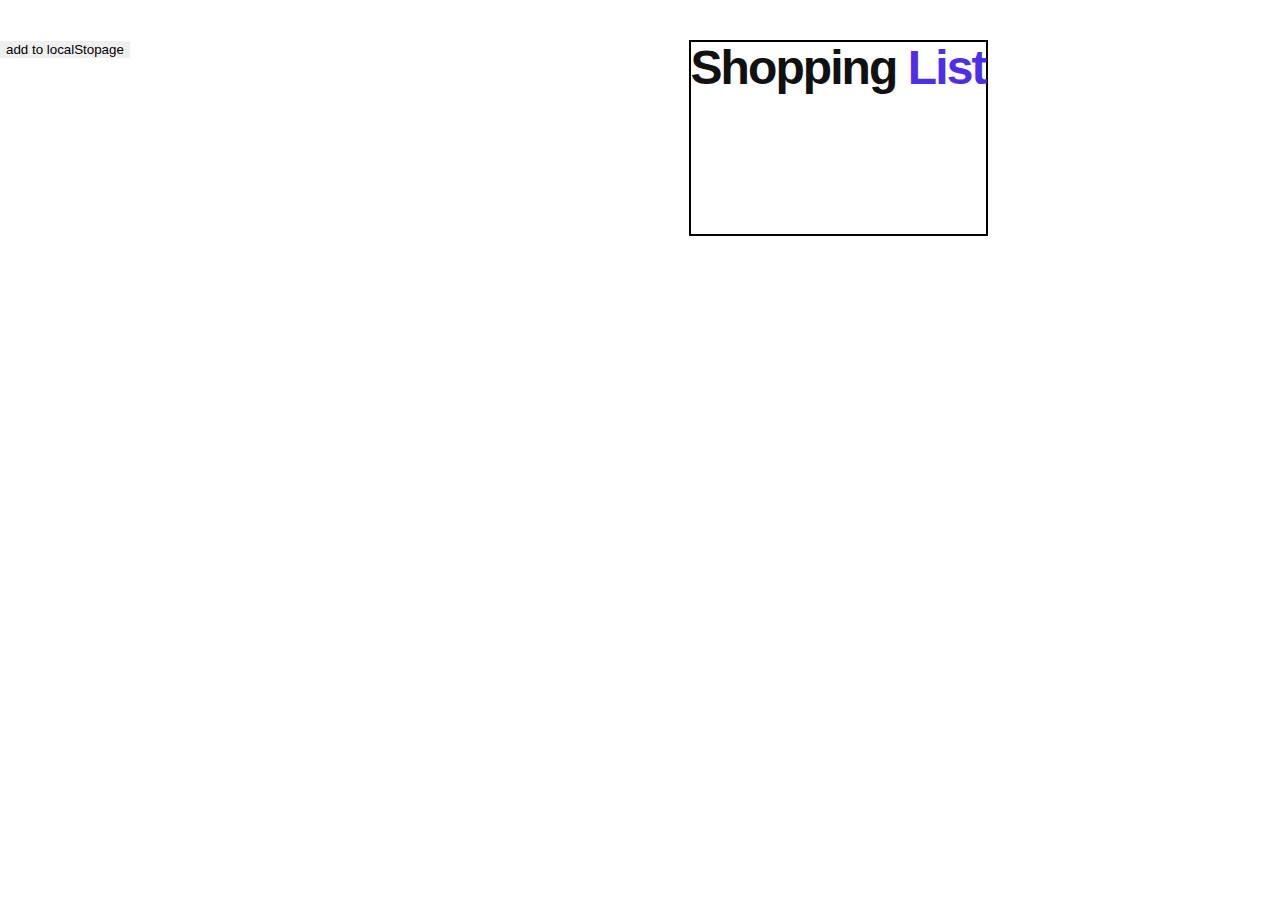
==== commit ecfcf3c5: "headerwithsupporttest" ====
--- a/src/index.html
+++ b/src/index.html
@@ -7,11 +7,18 @@
     <title>Vanilla App Template</title>
     <link rel="stylesheet" href="./css/homework.css" />
   </head>
+
   <body>
+<load src="partials/header.html"/>
 
-    <button class="techbutton">add to localStopage</button>
+<div class= "shopsupport">
+  <div class="support-div">
+<load src="partials/support.html"/>
+<button class="techbutton">add to localStopage</button>
+</div>
 
-    
+
+
 <section class="container shopping-list-container">
   <div class="shopping-list">
     <h1 class="shopping-list-title">
@@ -31,17 +38,12 @@
     /> -->
   </div>
 </section>
+</div>
 
 
     <script type="module" src="./main.js"></script>
   </body>
 </html>
-
-
-
-
-
-
 
 
 
--- a/src/css/homework.css
+++ b/src/css/homework.css
@@ -1,4 +1,9 @@
-/* Reset styles */
+@import url('./header.css');
+@import url('./support.css');
+
+
+
+/* reset styles */
 h1,
 h2,
 h3,
@@ -33,6 +38,19 @@
   max-width: 100%;
   height: auto;
 }
+
+.shopsupport {
+  display: flex;
+  gap: 40px;
+}
+.support-div {
+  width: 356px;
+  margin-top: 40px;
+}
+
+
+
+
 
 
 /* Shoping-list-with-books */
@@ -424,6 +442,10 @@
   .container {
     min-width: 1394px;
   }
+  .shopping-list {
+  width: 996px;
+  overflow: auto;
+}
 }
 
 
@@ -613,3 +635,4 @@
   display: none;
   opacity: 0;
 } */
+
--- a/src/css/homework.css
+++ b/src/css/homework.css
@@ -1,4 +1,9 @@
-/* Reset styles */
+@import url('./header.css');
+@import url('./support.css');
+
+
+
+/* reset styles */
 h1,
 h2,
 h3,
@@ -33,6 +38,19 @@
   max-width: 100%;
   height: auto;
 }
+
+.shopsupport {
+  display: flex;
+  gap: 40px;
+}
+.support-div {
+  width: 356px;
+  margin-top: 40px;
+}
+
+
+
+
 
 
 /* Shoping-list-with-books */
@@ -424,6 +442,10 @@
   .container {
     min-width: 1394px;
   }
+  .shopping-list {
+  width: 996px;
+  overflow: auto;
+}
 }
 
 
@@ -613,3 +635,4 @@
   display: none;
   opacity: 0;
 } */
+
